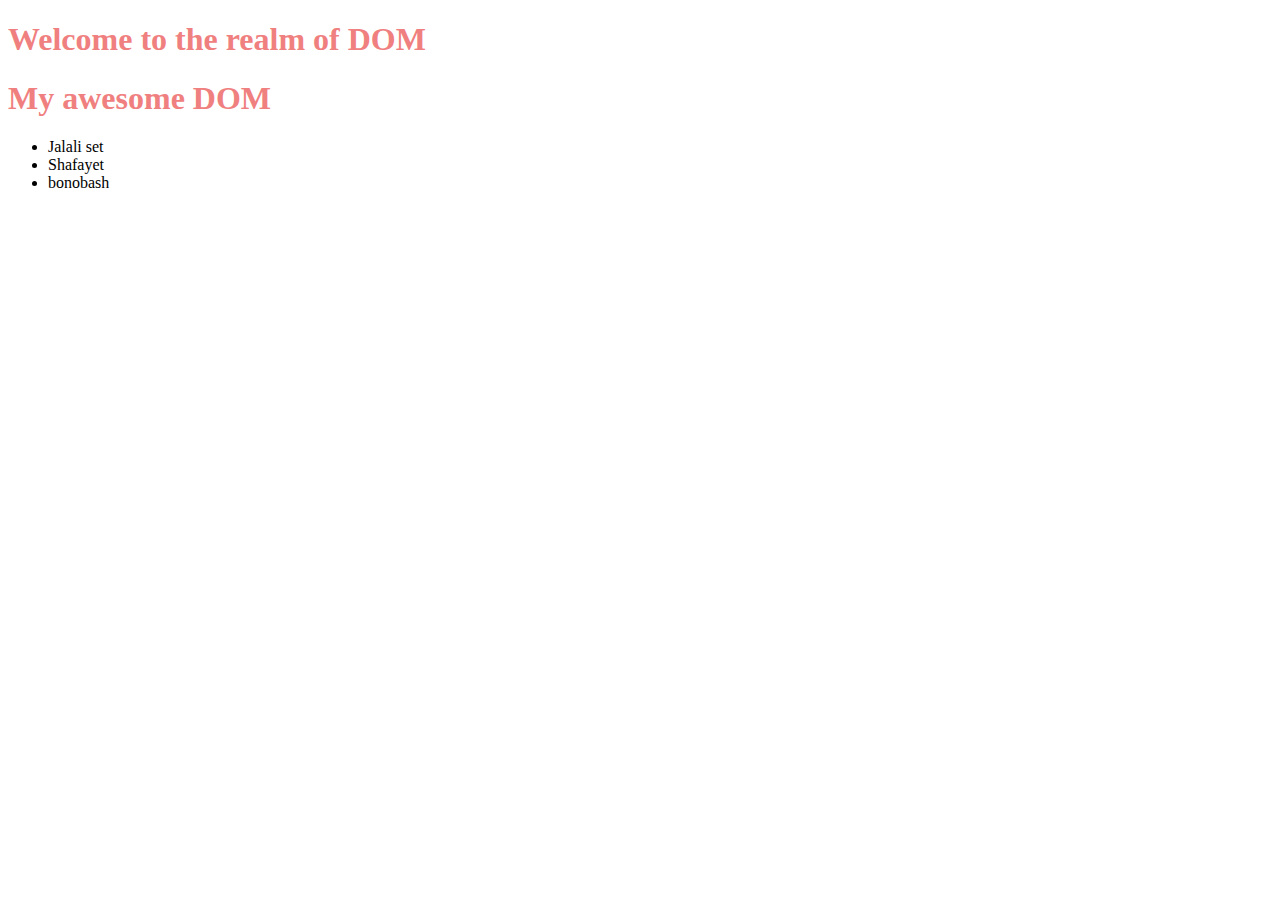
==== index.html @ 4cc10eb8 "first commit" ====
<!DOCTYPE html>
<html lang="en">
<head>
    <meta charset="UTF-8">
    <meta http-equiv="X-UA-Compatible" content="IE=edge">
    <meta name="viewport" content="width=device-width, initial-scale=1.0">
    <title>DOM</title>
    <link rel="stylesheet" href="styles/style.css">
</head>
<body>
    <header>
        <h1>Welcome to the realm of DOM</h1>
    </header>
    <main>
        <h1>My awesome DOM</h1>
        <ul>
            <li>Jalali set</li>
            <li>Shafayet</li>
            <li>bonobash</li>
        </ul>
    </main>
</body>
</html>
---- styles/style.css ----
h1{
    color: lightcoral
}
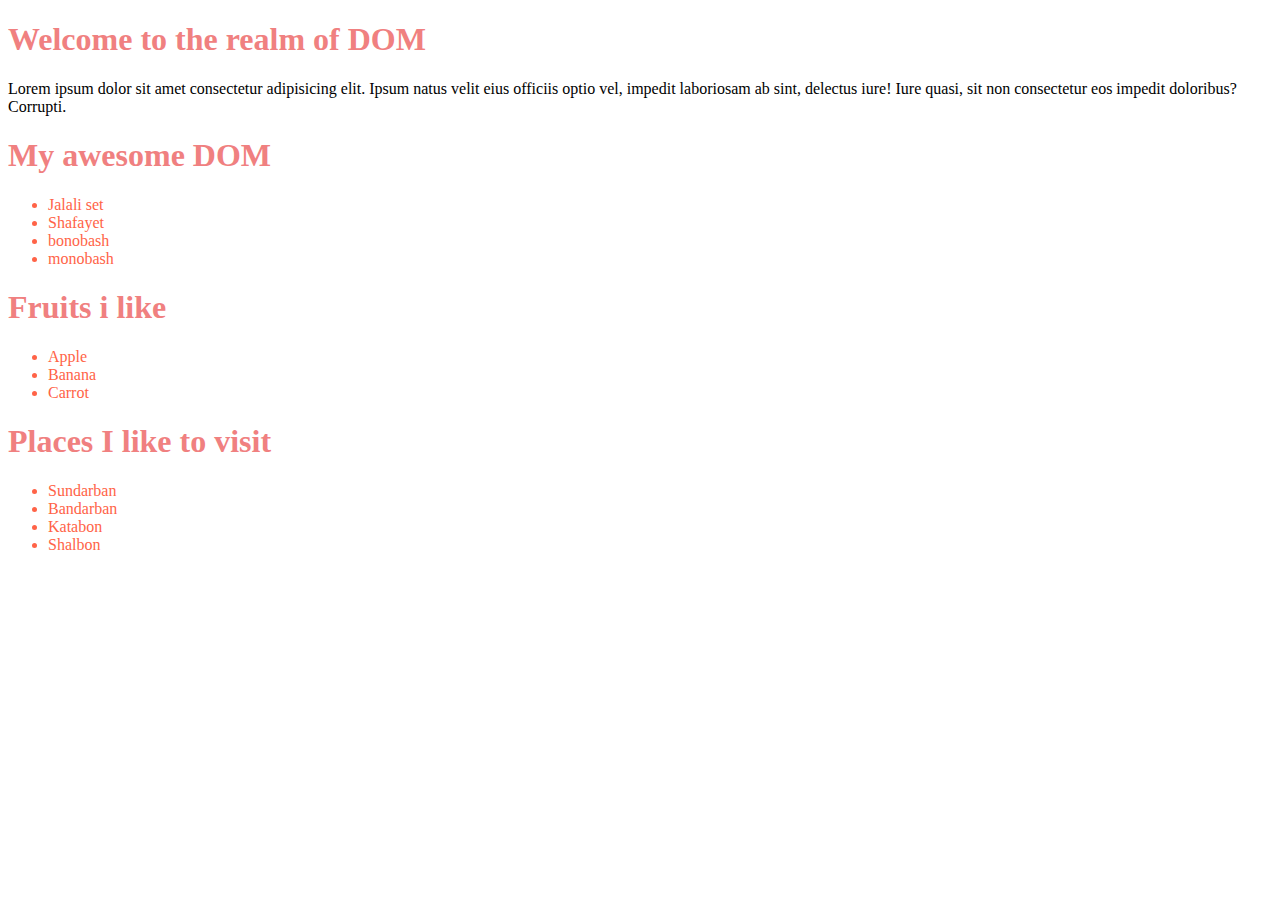
==== commit 22031d4f: "second commit" ====
--- a/index.html
+++ b/index.html
@@ -10,14 +10,52 @@
 <body>
     <header>
         <h1>Welcome to the realm of DOM</h1>
+        <p>Lorem ipsum dolor sit amet consectetur adipisicing elit. Ipsum natus velit eius officiis optio vel, impedit laboriosam ab sint, delectus iure! Iure quasi, sit non consectetur eos impedit doloribus? Corrupti.</p>
+        
     </header>
     <main>
-        <h1>My awesome DOM</h1>
-        <ul>
-            <li>Jalali set</li>
-            <li>Shafayet</li>
-            <li>bonobash</li>
-        </ul>
+        <section>
+            <h1>My awesome DOM</h1>
+            <ul>
+                <li>Jalali set</li>
+                <li>Shafayet</li>
+                <li>bonobash</li>
+                <li>monobash</li>
+            </ul>
+        </section>
+        <section>
+            <h1 id = "fruits-title">Fruits i like</h1>
+            <ul>
+                <li>Apple</li>
+                <li>Banana</li>
+                <li>Carrot</li>
+            </ul>
+        </section>
+        <section>
+            <h1>Places I like to visit</h1>
+            <ul>
+                <li>Sundarban</li>
+                <li>Bandarban</li>
+                <li>Katabon</li>
+                <li>Shalbon</li>
+            </ul>
+        </section>
     </main>
+
+
+    <script src="js/script.js"></script>
+    <script>
+        const liCollection = document.getElementsByTagName('li');
+        for (const li of liCollection) {
+            <!-- console.log(li); -->
+            console.log(li.innerText);
+        };
+        const allHeadings = document.getElementsByTagName('h1');
+        for (const h1 of allHeadings) {
+            <!-- console.log(h1); -->
+            /* console.log(h1);*/
+            console.log(h1.innerText);
+        }
+    </script>
 </body>
 </html>--- a/styles/style.css
+++ b/styles/style.css
@@ -1,3 +1,9 @@
 h1{
     color: lightcoral
+}
+li{
+    color: tomato;
+}
+#fruits-title{
+    
 }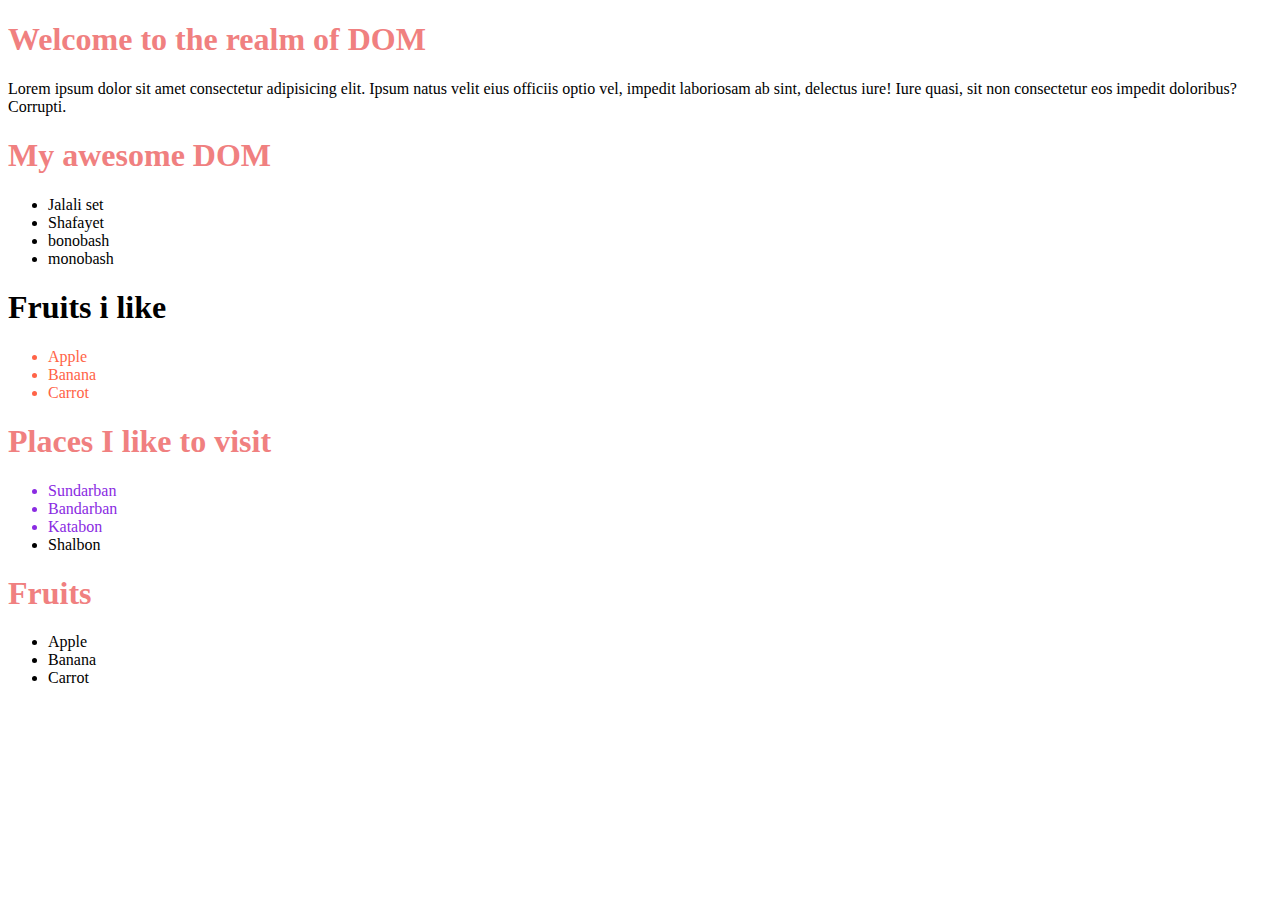
==== commit db511567: "innerHTML innerText and styles done" ====
--- a/index.html
+++ b/index.html
@@ -23,8 +23,8 @@
                 <li>monobash</li>
             </ul>
         </section>
-        <section>
-            <h1 id = "fruits-title">Fruits i like</h1>
+        <section class = "fruits-container">
+            <h1 id = "fruits-title" class = "some-class first-class second-class">Fruits i like</h1>
             <ul>
                 <li>Apple</li>
                 <li>Banana</li>
@@ -32,30 +32,29 @@
             </ul>
         </section>
         <section>
-            <h1>Places I like to visit</h1>
+            <h1 id = "places-title" class = "places">Places I like to visit</h1>
             <ul>
-                <li>Sundarban</li>
-                <li>Bandarban</li>
-                <li>Katabon</li>
-                <li>Shalbon</li>
+                <li class = "important-places">Sundarban</li>
+                <li class = "important-places">Bandarban</li>
+                <li class = "important-places">Katabon</li>
+                <li class="other-place">Shalbon</li>
             </ul>
+
         </section>
+        <div >
+            <h1 id = "fruits" class = "fruits-class">Fruits</h1>
+            
+                <ul>
+                    <li>Apple</li>
+                    <li>Banana</li>
+                    <li>Carrot</li>
+                </ul>
+            
+        </div>
     </main>
 
-
+    <!-- JS Part Started -->
     <script src="js/script.js"></script>
-    <script>
-        const liCollection = document.getElementsByTagName('li');
-        for (const li of liCollection) {
-            <!-- console.log(li); -->
-            console.log(li.innerText);
-        };
-        const allHeadings = document.getElementsByTagName('h1');
-        for (const h1 of allHeadings) {
-            <!-- console.log(h1); -->
-            /* console.log(h1);*/
-            console.log(h1.innerText);
-        }
-    </script>
+    <!-- JS Part Ended -->
 </body>
 </html>--- a/styles/style.css
+++ b/styles/style.css
@@ -1,9 +1,13 @@
 h1{
     color: lightcoral
 }
-li{
+.fruits-container li{
     color: tomato;
 }
 #fruits-title{
-    
+    color: black;
+}
+
+.important-places{
+    color: blueviolet;
 }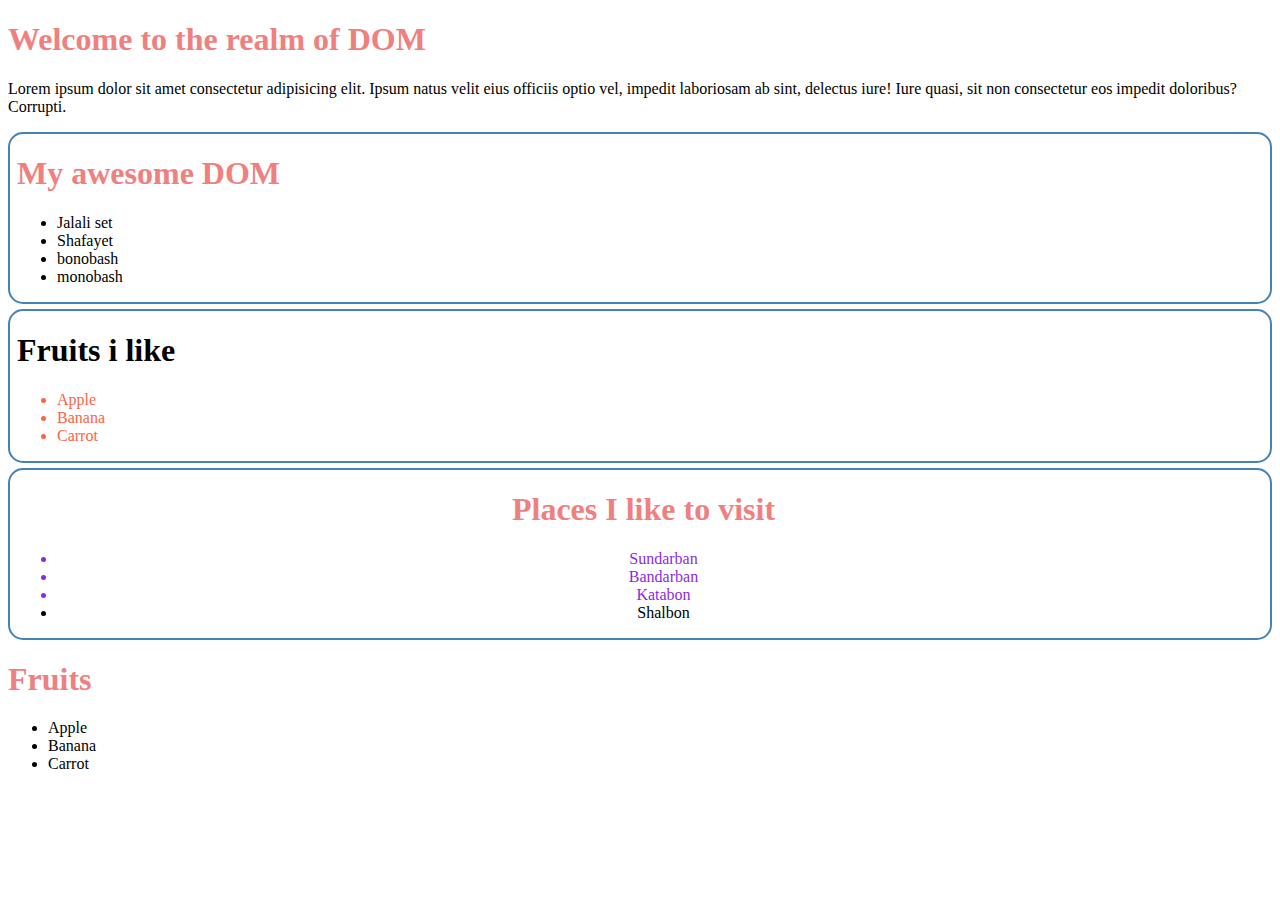
==== commit 634e8613: "styling html properties using JS" ====
--- a/index.html
+++ b/index.html
@@ -31,8 +31,8 @@
                 <li>Carrot</li>
             </ul>
         </section>
-        <section>
-            <h1 id = "places-title" class = "places">Places I like to visit</h1>
+        <section id ="places-container">
+            <h1 id = "places-title" class = "places large-text">Places I like to visit</h1>
             <ul>
                 <li class = "important-places">Sundarban</li>
                 <li class = "important-places">Bandarban</li>
@@ -55,6 +55,7 @@
 
     <!-- JS Part Started -->
     <script src="js/script.js"></script>
+    <script src="js/styleInJS.js"></script>
     <!-- JS Part Ended -->
 </body>
 </html>--- a/styles/style.css
+++ b/styles/style.css
@@ -10,4 +10,14 @@
 
 .important-places{
     color: blueviolet;
+}
+.yellow-bg{
+    background-color: yellowgreen;
+}
+
+.text-center{
+    text-align: center
+}
+.large-text {
+    font-size:2em;
 }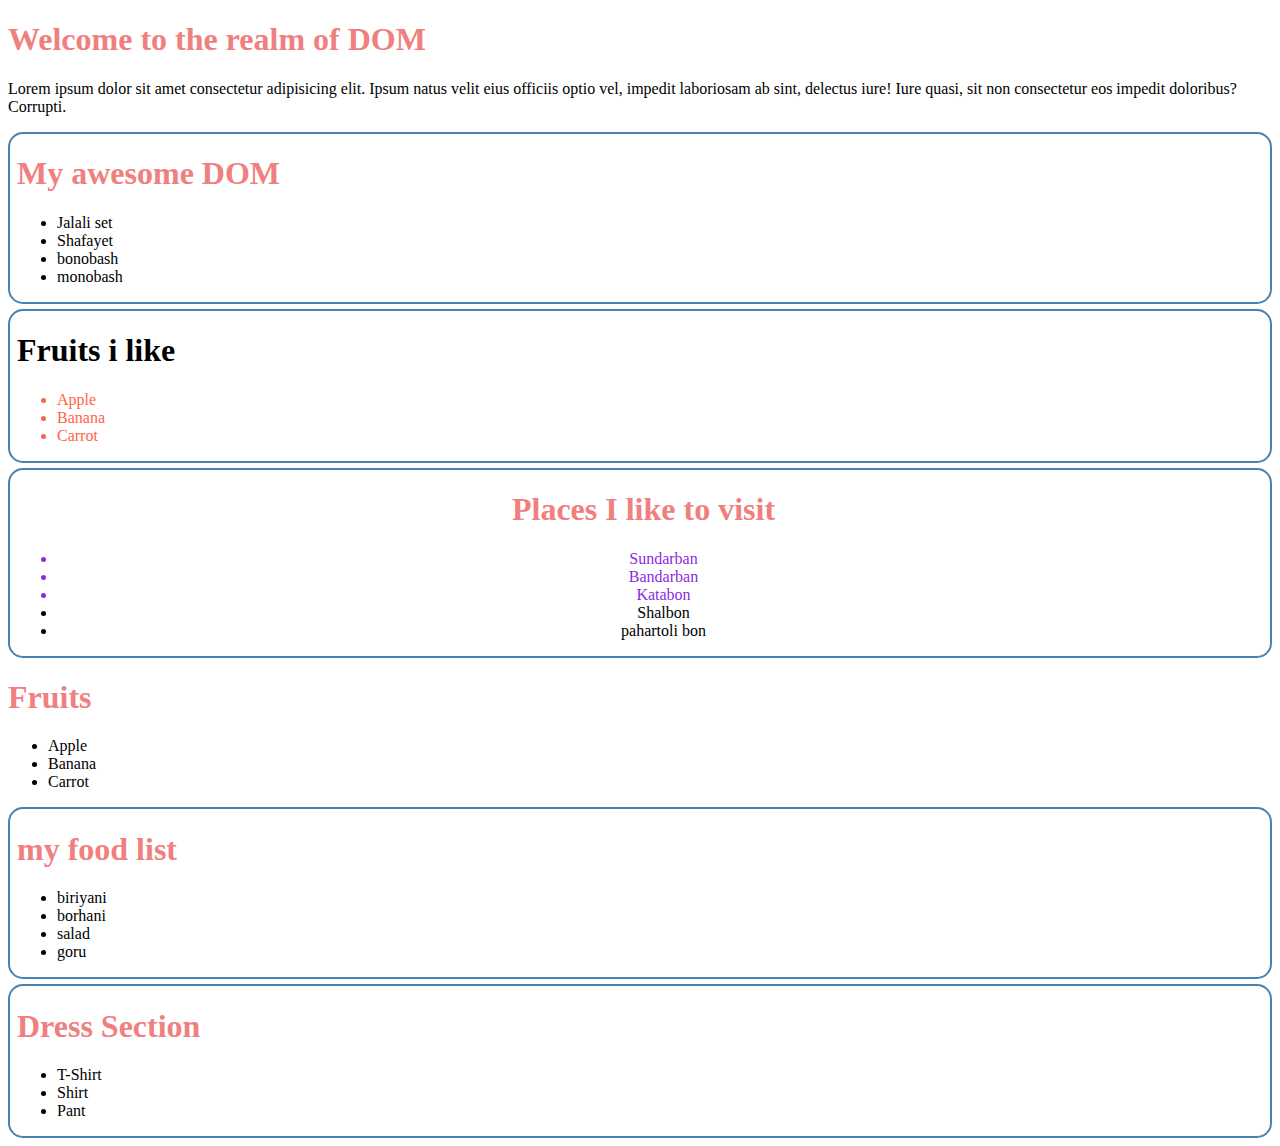
==== commit 7e182ca4: "create new element using JS and appendChild" ====
--- a/index.html
+++ b/index.html
@@ -13,7 +13,7 @@
         <p>Lorem ipsum dolor sit amet consectetur adipisicing elit. Ipsum natus velit eius officiis optio vel, impedit laboriosam ab sint, delectus iure! Iure quasi, sit non consectetur eos impedit doloribus? Corrupti.</p>
         
     </header>
-    <main>
+    <main id = "main-container">
         <section>
             <h1>My awesome DOM</h1>
             <ul>
@@ -33,7 +33,7 @@
         </section>
         <section id ="places-container">
             <h1 id = "places-title" class = "places large-text">Places I like to visit</h1>
-            <ul>
+            <ul id = "places-list">
                 <li class = "important-places">Sundarban</li>
                 <li class = "important-places">Bandarban</li>
                 <li class = "important-places">Katabon</li>
@@ -55,7 +55,9 @@
 
     <!-- JS Part Started -->
     <script src="js/script.js"></script>
+    <script src="js/append.js"></script>
     <script src="js/styleInJS.js"></script>
+    
     <!-- JS Part Ended -->
 </body>
 </html>